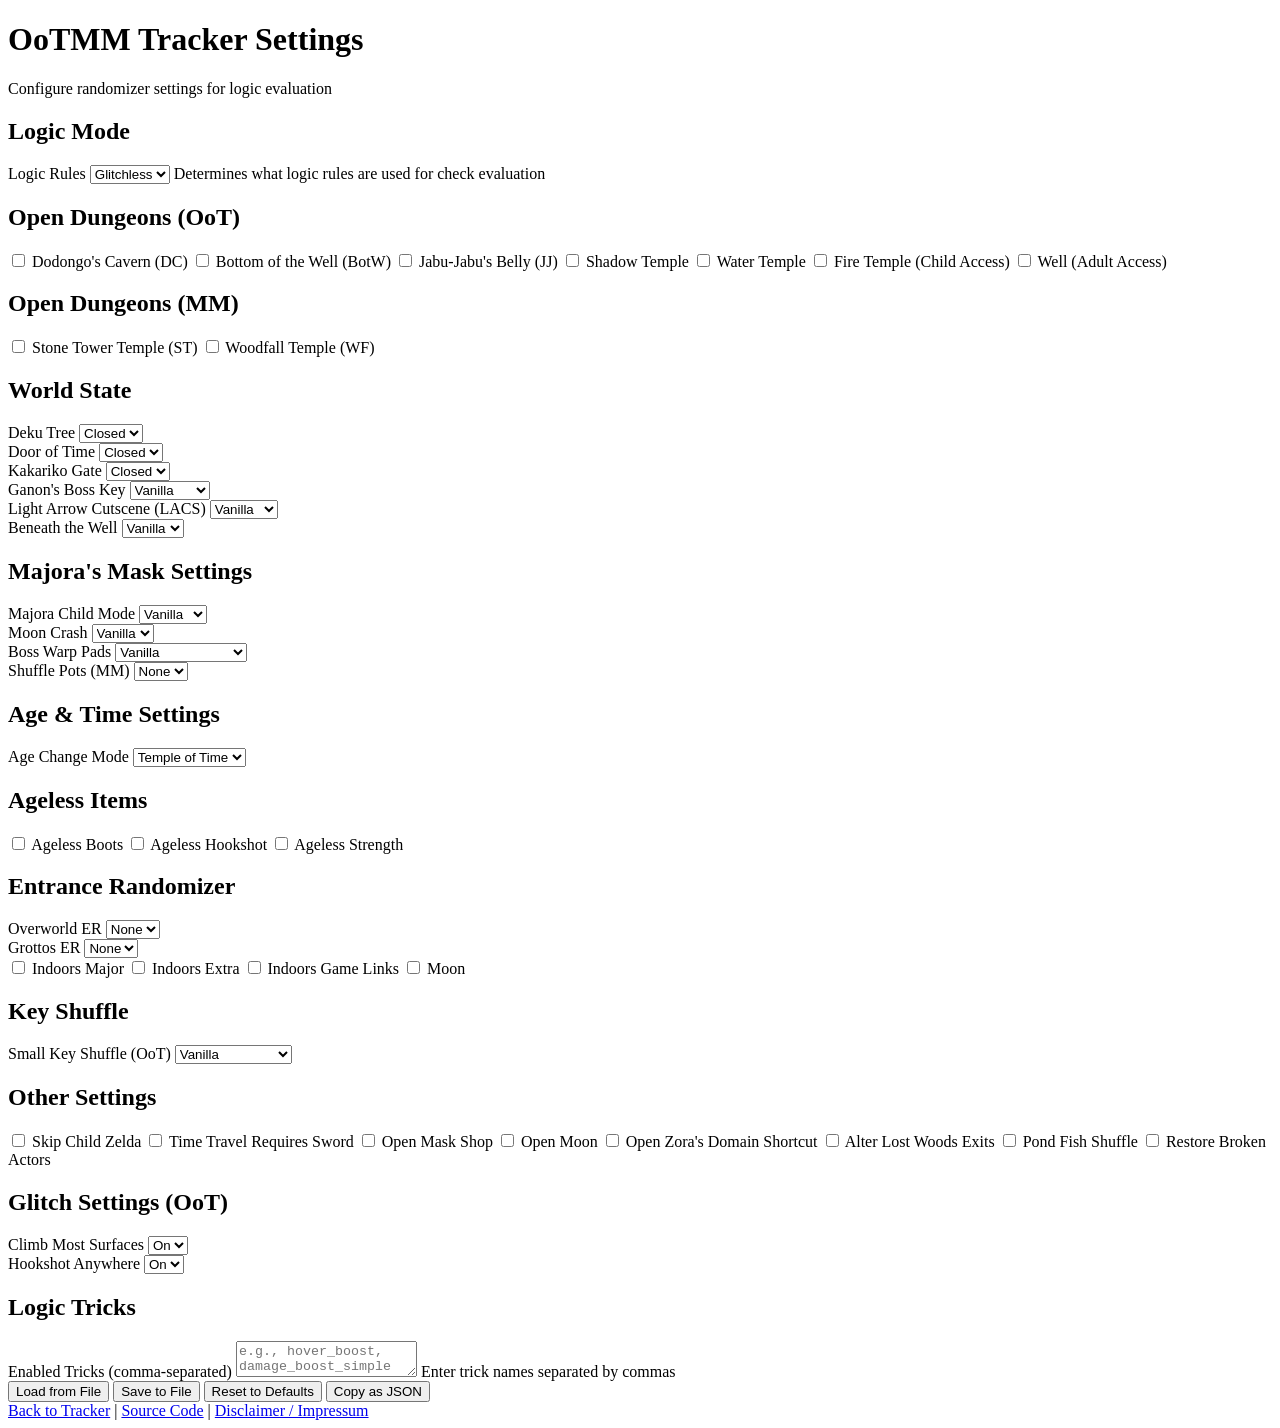
==== assets/web/settings.html @ 99dcdcd0 "feat(web): Add settings configuration UI for OoTMM tracker Add a comprehensive settings UI component" ====
<!DOCTYPE html>
<html>
    <head>
        <meta charset="utf-8" />
        <title>OoTMM Tracker Settings</title>
        <meta name="author" content="Fenhl" />
        <meta name="viewport" content="width=device-width, initial-scale=1" />
        <link rel="icon" sizes="512x512" type="image/png" href="/static/img/favicon.png" />
        <link rel="stylesheet" href="/static/common.css" />
        <link rel="stylesheet" href="/static/settings.css" />
        <link rel="stylesheet" href="/static/light.css" media="(prefers-color-scheme: light)" />
    </head>
    <body>
        <div class="settings-container">
            <h1>OoTMM Tracker Settings</h1>
            <p class="subtitle">Configure randomizer settings for logic evaluation</p>

            <form id="settings-form">
                <!-- Logic Mode Section -->
                <section class="settings-section">
                    <h2>Logic Mode</h2>
                    <div class="setting-group">
                        <label for="logicMode">Logic Rules</label>
                        <select id="logicMode" name="logicMode">
                            <option value="glitchless">Glitchless</option>
                            <option value="glitched">Glitched</option>
                            <option value="noLogic">No Logic</option>
                        </select>
                        <span class="setting-description">Determines what logic rules are used for check evaluation</span>
                    </div>
                </section>

                <!-- Open Dungeons OoT Section -->
                <section class="settings-section">
                    <h2>Open Dungeons (OoT)</h2>
                    <div class="checkbox-group">
                        <label class="checkbox-label">
                            <input type="checkbox" name="openDungeonsOot" value="DC" />
                            <span>Dodongo's Cavern (DC)</span>
                        </label>
                        <label class="checkbox-label">
                            <input type="checkbox" name="openDungeonsOot" value="BotW" />
                            <span>Bottom of the Well (BotW)</span>
                        </label>
                        <label class="checkbox-label">
                            <input type="checkbox" name="openDungeonsOot" value="JJ" />
                            <span>Jabu-Jabu's Belly (JJ)</span>
                        </label>
                        <label class="checkbox-label">
                            <input type="checkbox" name="openDungeonsOot" value="Shadow" />
                            <span>Shadow Temple</span>
                        </label>
                        <label class="checkbox-label">
                            <input type="checkbox" name="openDungeonsOot" value="Water" />
                            <span>Water Temple</span>
                        </label>
                        <label class="checkbox-label">
                            <input type="checkbox" name="openDungeonsOot" value="fireChild" />
                            <span>Fire Temple (Child Access)</span>
                        </label>
                        <label class="checkbox-label">
                            <input type="checkbox" name="openDungeonsOot" value="wellAdult" />
                            <span>Well (Adult Access)</span>
                        </label>
                    </div>
                </section>

                <!-- Open Dungeons MM Section -->
                <section class="settings-section">
                    <h2>Open Dungeons (MM)</h2>
                    <div class="checkbox-group">
                        <label class="checkbox-label">
                            <input type="checkbox" name="openDungeonsMm" value="ST" />
                            <span>Stone Tower Temple (ST)</span>
                        </label>
                        <label class="checkbox-label">
                            <input type="checkbox" name="openDungeonsMm" value="WF" />
                            <span>Woodfall Temple (WF)</span>
                        </label>
                    </div>
                </section>

                <!-- World State Settings Section -->
                <section class="settings-section">
                    <h2>World State</h2>

                    <div class="setting-group">
                        <label for="dekuTree">Deku Tree</label>
                        <select id="dekuTree" name="dekuTree">
                            <option value="closed">Closed</option>
                            <option value="open">Open</option>
                            <option value="vanilla">Vanilla</option>
                        </select>
                    </div>

                    <div class="setting-group">
                        <label for="doorOfTime">Door of Time</label>
                        <select id="doorOfTime" name="doorOfTime">
                            <option value="closed">Closed</option>
                            <option value="open">Open</option>
                        </select>
                    </div>

                    <div class="setting-group">
                        <label for="kakarikoGate">Kakariko Gate</label>
                        <select id="kakarikoGate" name="kakarikoGate">
                            <option value="closed">Closed</option>
                            <option value="open">Open</option>
                        </select>
                    </div>

                    <div class="setting-group">
                        <label for="ganonBossKey">Ganon's Boss Key</label>
                        <select id="ganonBossKey" name="ganonBossKey">
                            <option value="vanilla">Vanilla</option>
                            <option value="removed">Removed</option>
                            <option value="custom">Custom</option>
                        </select>
                    </div>

                    <div class="setting-group">
                        <label for="lacs">Light Arrow Cutscene (LACS)</label>
                        <select id="lacs" name="lacs">
                            <option value="vanilla">Vanilla</option>
                            <option value="custom">Custom</option>
                        </select>
                    </div>

                    <div class="setting-group">
                        <label for="beneathWell">Beneath the Well</label>
                        <select id="beneathWell" name="beneathWell">
                            <option value="vanilla">Vanilla</option>
                            <option value="open">Open</option>
                        </select>
                    </div>
                </section>

                <!-- MM Settings Section -->
                <section class="settings-section">
                    <h2>Majora's Mask Settings</h2>

                    <div class="setting-group">
                        <label for="majoraChild">Majora Child Mode</label>
                        <select id="majoraChild" name="majoraChild">
                            <option value="vanilla">Vanilla</option>
                            <option value="none">None</option>
                            <option value="custom">Custom</option>
                        </select>
                    </div>

                    <div class="setting-group">
                        <label for="moonCrash">Moon Crash</label>
                        <select id="moonCrash" name="moonCrash">
                            <option value="vanilla">Vanilla</option>
                            <option value="cycle">Cycle</option>
                        </select>
                    </div>

                    <div class="setting-group">
                        <label for="bossWarpPads">Boss Warp Pads</label>
                        <select id="bossWarpPads" name="bossWarpPads">
                            <option value="vanilla">Vanilla</option>
                            <option value="remains">Requires Remains</option>
                        </select>
                    </div>

                    <div class="setting-group">
                        <label for="shufflePotsMm">Shuffle Pots (MM)</label>
                        <select id="shufflePotsMm" name="shufflePotsMm">
                            <option value="none">None</option>
                            <option value="all">All</option>
                        </select>
                    </div>
                </section>

                <!-- Age & Time Settings Section -->
                <section class="settings-section">
                    <h2>Age & Time Settings</h2>

                    <div class="setting-group">
                        <label for="ageChange">Age Change Mode</label>
                        <select id="ageChange" name="ageChange">
                            <option value="templeOfTime">Temple of Time</option>
                            <option value="none">None</option>
                            <option value="oot">OoT Style</option>
                        </select>
                    </div>
                </section>

                <!-- Ageless Items Section -->
                <section class="settings-section">
                    <h2>Ageless Items</h2>
                    <div class="checkbox-group">
                        <label class="checkbox-label">
                            <input type="checkbox" name="agelessBoots" />
                            <span>Ageless Boots</span>
                        </label>
                        <label class="checkbox-label">
                            <input type="checkbox" name="agelessHookshot" />
                            <span>Ageless Hookshot</span>
                        </label>
                        <label class="checkbox-label">
                            <input type="checkbox" name="agelessStrength" />
                            <span>Ageless Strength</span>
                        </label>
                    </div>
                </section>

                <!-- Entrance Randomizer Section -->
                <section class="settings-section">
                    <h2>Entrance Randomizer</h2>

                    <div class="setting-group">
                        <label for="erOverworld">Overworld ER</label>
                        <select id="erOverworld" name="erOverworld">
                            <option value="none">None</option>
                            <option value="full">Full</option>
                        </select>
                    </div>

                    <div class="setting-group">
                        <label for="erGrottos">Grottos ER</label>
                        <select id="erGrottos" name="erGrottos">
                            <option value="none">None</option>
                            <option value="full">Full</option>
                        </select>
                    </div>

                    <div class="checkbox-group">
                        <label class="checkbox-label">
                            <input type="checkbox" name="erIndoorsMajor" />
                            <span>Indoors Major</span>
                        </label>
                        <label class="checkbox-label">
                            <input type="checkbox" name="erIndoorsExtra" />
                            <span>Indoors Extra</span>
                        </label>
                        <label class="checkbox-label">
                            <input type="checkbox" name="erIndoorsGameLinks" />
                            <span>Indoors Game Links</span>
                        </label>
                        <label class="checkbox-label">
                            <input type="checkbox" name="erMoon" />
                            <span>Moon</span>
                        </label>
                    </div>
                </section>

                <!-- Key Shuffle Section -->
                <section class="settings-section">
                    <h2>Key Shuffle</h2>

                    <div class="setting-group">
                        <label for="smallKeyShuffleOot">Small Key Shuffle (OoT)</label>
                        <select id="smallKeyShuffleOot" name="smallKeyShuffleOot">
                            <option value="vanilla">Vanilla</option>
                            <option value="dungeon">Within Dungeon</option>
                            <option value="anywhere">Anywhere</option>
                        </select>
                    </div>
                </section>

                <!-- Other Settings Section -->
                <section class="settings-section">
                    <h2>Other Settings</h2>
                    <div class="checkbox-group">
                        <label class="checkbox-label">
                            <input type="checkbox" name="skipZelda" />
                            <span>Skip Child Zelda</span>
                        </label>
                        <label class="checkbox-label">
                            <input type="checkbox" name="timeTravelSword" />
                            <span>Time Travel Requires Sword</span>
                        </label>
                        <label class="checkbox-label">
                            <input type="checkbox" name="openMaskShop" />
                            <span>Open Mask Shop</span>
                        </label>
                        <label class="checkbox-label">
                            <input type="checkbox" name="openMoon" />
                            <span>Open Moon</span>
                        </label>
                        <label class="checkbox-label">
                            <input type="checkbox" name="openZdShortcut" />
                            <span>Open Zora's Domain Shortcut</span>
                        </label>
                        <label class="checkbox-label">
                            <input type="checkbox" name="alterLostWoodsExits" />
                            <span>Alter Lost Woods Exits</span>
                        </label>
                        <label class="checkbox-label">
                            <input type="checkbox" name="pondFishShuffle" />
                            <span>Pond Fish Shuffle</span>
                        </label>
                        <label class="checkbox-label">
                            <input type="checkbox" name="restoreBrokenActors" />
                            <span>Restore Broken Actors</span>
                        </label>
                    </div>
                </section>

                <!-- Glitch Settings Section -->
                <section class="settings-section">
                    <h2>Glitch Settings (OoT)</h2>

                    <div class="setting-group">
                        <label for="climbMostSurfacesOot">Climb Most Surfaces</label>
                        <select id="climbMostSurfacesOot" name="climbMostSurfacesOot">
                            <option value="on">On</option>
                            <option value="off">Off</option>
                        </select>
                    </div>

                    <div class="setting-group">
                        <label for="hookshotAnywhereOot">Hookshot Anywhere</label>
                        <select id="hookshotAnywhereOot" name="hookshotAnywhereOot">
                            <option value="on">On</option>
                            <option value="off">Off</option>
                        </select>
                    </div>
                </section>

                <!-- Logic Tricks Section -->
                <section class="settings-section">
                    <h2>Logic Tricks</h2>
                    <div class="setting-group">
                        <label for="logicTricks">Enabled Tricks (comma-separated)</label>
                        <textarea id="logicTricks" name="logicTricks" placeholder="e.g., hover_boost, damage_boost_simple"></textarea>
                        <span class="setting-description">Enter trick names separated by commas</span>
                    </div>
                </section>

                <!-- Action Buttons -->
                <div class="button-group">
                    <button type="button" id="loadSettings">Load from File</button>
                    <button type="button" id="saveSettings">Save to File</button>
                    <button type="button" id="resetSettings">Reset to Defaults</button>
                    <button type="button" id="copyJson">Copy as JSON</button>
                </div>

                <input type="file" id="fileInput" accept=".json" style="display: none;" />
            </form>

            <div id="status-message" class="status-message"></div>

            <footer>
                <a href="/">Back to Tracker</a> |
                <a href="https://github.com/fenhl/oottracker">Source Code</a> |
                <a href="https://fenhl.net/disc">Disclaimer / Impressum</a>
            </footer>
        </div>

        <script src="/static/settings.js"></script>
    </body>
</html>
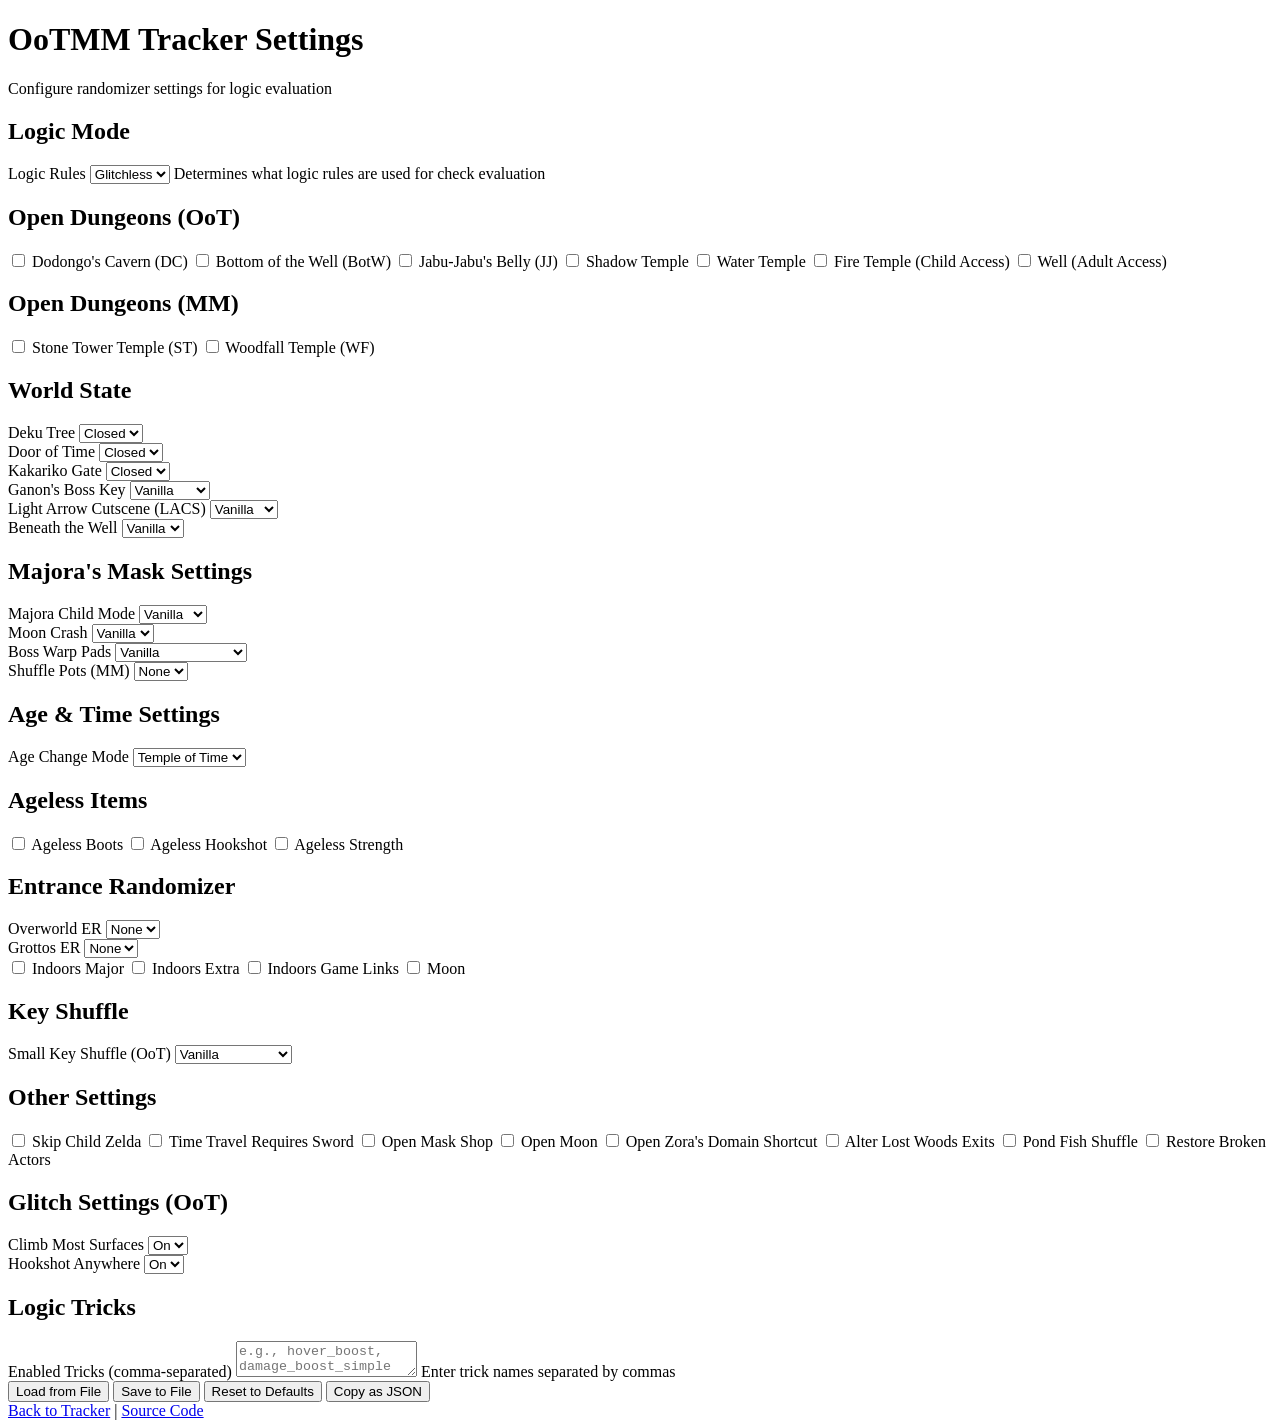
==== commit 4d8e526a: "Remove disclaimer links from web tracker Remove the "disclaimer / Impressum" links from the footer s" ====
--- a/assets/web/settings.html
+++ b/assets/web/settings.html
@@ -345,8 +345,7 @@
 
             <footer>
                 <a href="/">Back to Tracker</a> |
-                <a href="https://github.com/fenhl/oottracker">Source Code</a> |
-                <a href="https://fenhl.net/disc">Disclaimer / Impressum</a>
+                <a href="https://github.com/fenhl/oottracker">Source Code</a>
             </footer>
         </div>
 
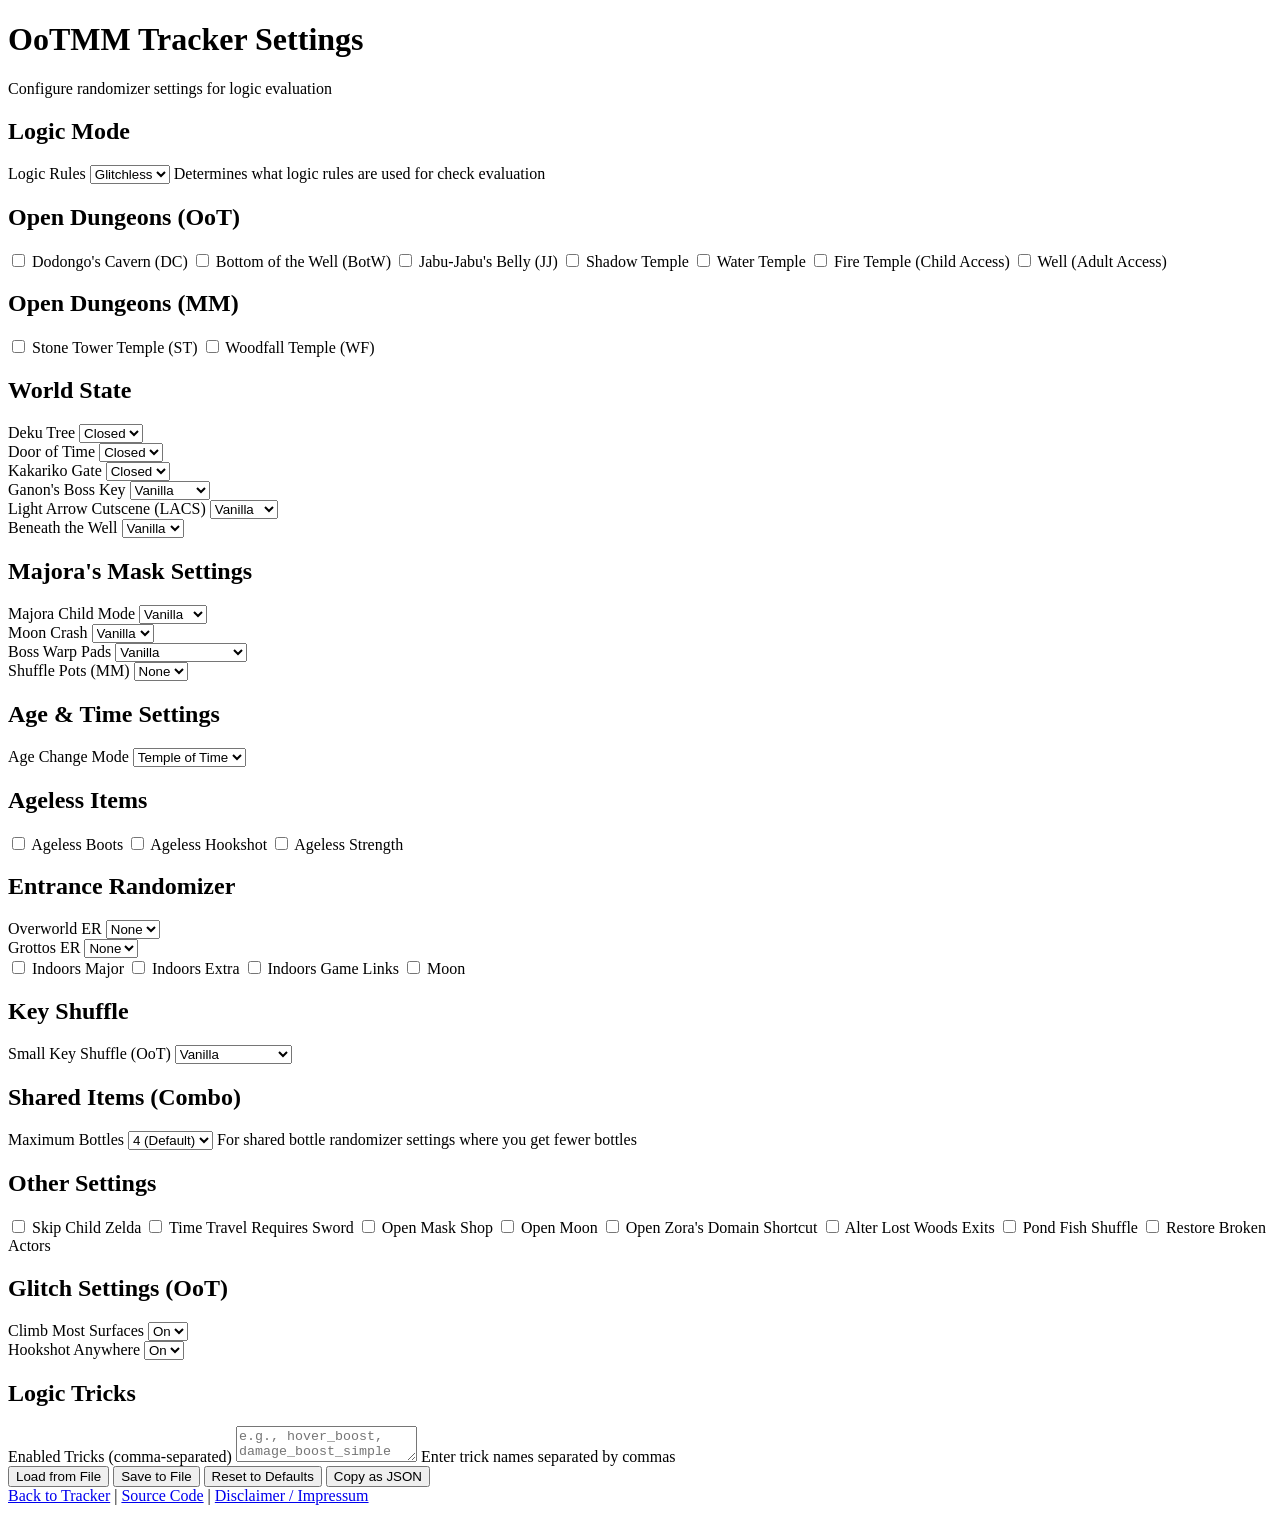
==== commit 24c2eb5a: "feat: make bottle count configurable for shared bottle randomizer settings Add a bottle count settin" ====
--- a/assets/web/settings.html
+++ b/assets/web/settings.html
@@ -260,6 +260,22 @@
                     </div>
                 </section>
 
+                <!-- Shared Items Section -->
+                <section class="settings-section">
+                    <h2>Shared Items (Combo)</h2>
+
+                    <div class="setting-group">
+                        <label for="bottleCount">Maximum Bottles</label>
+                        <select id="bottleCount" name="bottleCount">
+                            <option value="4">4 (Default)</option>
+                            <option value="3">3</option>
+                            <option value="2">2</option>
+                            <option value="1">1</option>
+                        </select>
+                        <span class="setting-description">For shared bottle randomizer settings where you get fewer bottles</span>
+                    </div>
+                </section>
+
                 <!-- Other Settings Section -->
                 <section class="settings-section">
                     <h2>Other Settings</h2>
@@ -345,7 +361,8 @@
 
             <footer>
                 <a href="/">Back to Tracker</a> |
-                <a href="https://github.com/fenhl/oottracker">Source Code</a>
+                <a href="https://github.com/fenhl/oottracker">Source Code</a> |
+                <a href="https://fenhl.net/disc">Disclaimer / Impressum</a>
             </footer>
         </div>
 
